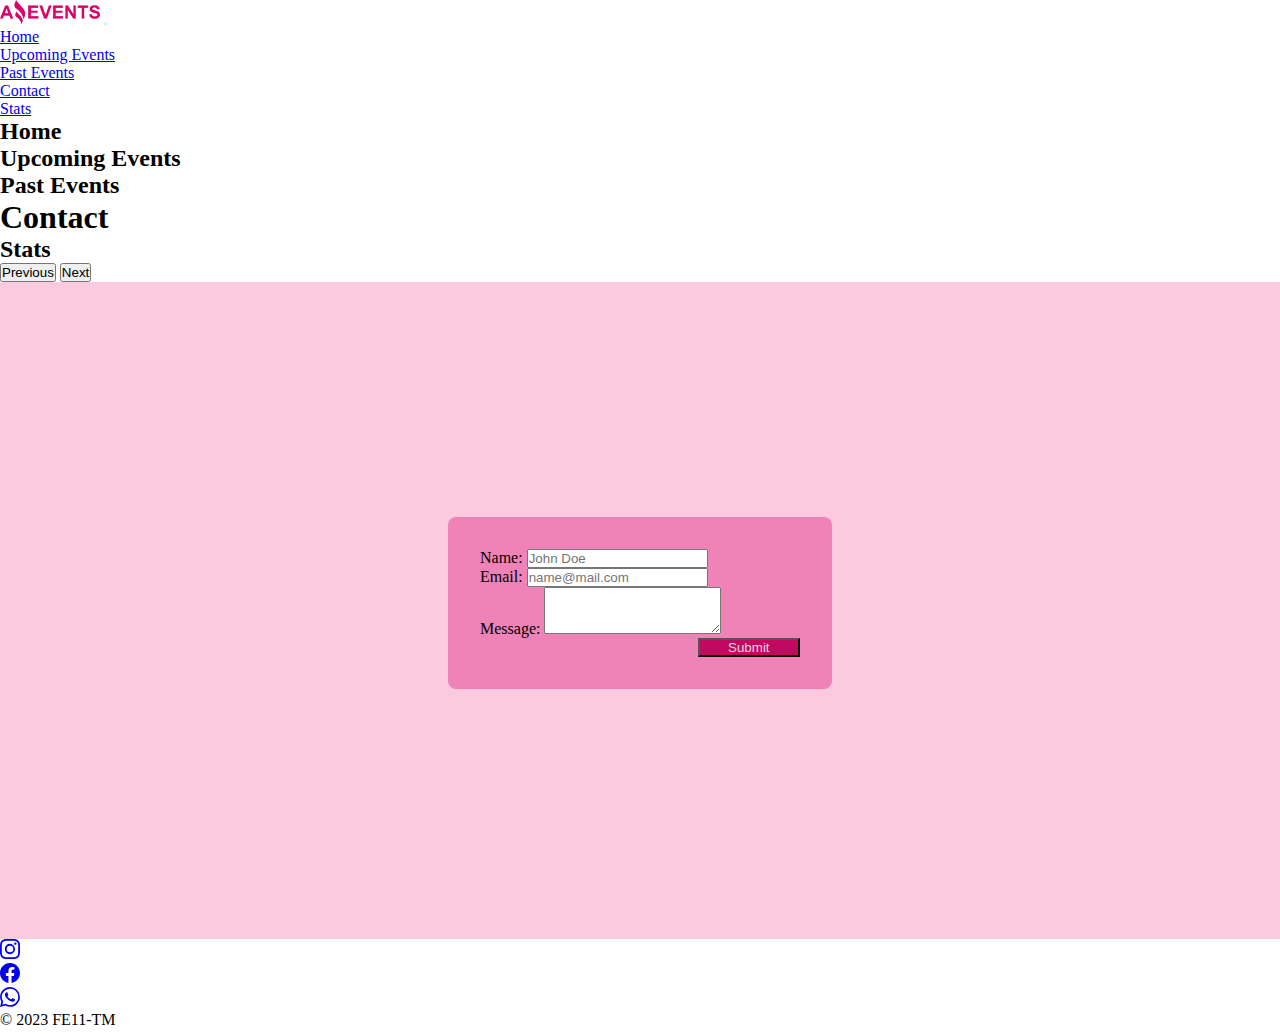
==== pages/contact.html @ d075b6ef "se trabaja con responsive de search form" ====
<!DOCTYPE html>
<html lang="en">

    <head>
        <meta charset="UTF-8">
        <meta http-equiv="X-UA-Compatible" content="IE=edge">
        <meta name="viewport" content="width=device-width, initial-scale=1.0">
        <link rel="shortcut icon" href="../assets/img/Logo-AE.ico" type="image/x-icon">
        <link href="https://cdn.jsdelivr.net/npm/bootstrap@5.3.0-alpha1/dist/css/bootstrap.min.css" rel="stylesheet"
            integrity="sha384-GLhlTQ8iRABdZLl6O3oVMWSktQOp6b7In1Zl3/Jr59b6EGGoI1aFkw7cmDA6j6gD" crossorigin="anonymous">
        <link rel="stylesheet" href="../assets/styles/style.css">
        <title>Amazing Events | Contact</title>
    </head>

    <body>
        <header>
            <nav class="navbar navbar-dark navbar-expand-lg bg-dark bg-gradient text-light ">
                <div class="container-fluid col-xl-9">
                    <a class="navbar-brand d-block" href="../index.html"><img src="../assets/img/Logo Amazing Events.png" alt="logo"
                            width="100"></a>
                    <button class="navbar-toggler " type="button" data-bs-toggle="collapse"
                        data-bs-target="#navbarNavDropdown" aria-controls="navbarNavDropdown" aria-expanded="false"
                        aria-label="Toggle navigation">
                        <span class="navbar-toggler-icon"></span>
                    </button>
                    <div class="collapse navbar-collapse text-light justify-content-end" id="navbarNavDropdown">
                        <ul class="navbar-nav">
                            <li class="nav-item">
                                <a class="nav-link  text-center" href="../index.html">Home</a>
                            </li>
                            <li class="nav-item text-center">
                                <a class="nav-link" href="./upcoming.html">Upcoming Events</a>
                            </li>
                            <li class="nav-item text-center">
                                <a class="nav-link" href="./past.html">Past Events</a>
                            </li>
                            <li class="nav-item text-center">
                                <a class="nav-link active" aria-current="page" href="#">Contact</a>
                            </li>
                            <li class="nav-item text-center">
                                <a class="nav-link" href="./stats.html">Stats</a>
                            </li>
                        </ul>
                    </div>
                </div>
            </nav>
            <div id="carousel" class="carousel slide">
                <div class="carousel-inner">
                    <div class="carousel-item bg-gradient bg-secondary">
                        <h2 class="m-1 p-1 fs-1 text-light text-center">Home</h2>
                        <!-- <img src="../assets/img/start.jpg" class="d-block w-100" alt="home"> -->
                    </div>
                    <div class="carousel-item bg-gradient bg-secondary">
                        <h2 class="m-1 p-1 fs-1 text-light text-center">Upcoming Events</h2>
                            <!-- <img src="../assets/img/ticket.jpg" class="d-block w-100" alt="upcoming_events"> -->
                    </div>
                    <div class="carousel-item bg-gradient bg-secondary">
                        <h2 class="m-1 p-1 fs-1 text-light text-center">Past Events</h2>
                        <!-- <img src="../assets/img/event.jpg" class="d-block w-100" alt="past_events"> -->
                    </div>
                    <div class="carousel-item active bg-gradient bg-secondary">
                        <h1 class="m-1 p-1 text-light text-center">Contact</h1>
                        <!-- <img src="../assets/img/mail12.jpg" class="d-block w-100" alt="contact"> -->
                    </div>
                    <div class="carousel-item bg-gradient bg-secondary">
                        <h2 class="m-1 p-1 fs-1 text-light text-center">Stats</h2>
                        <!-- <img src="../assets/img/stock.jpg" class="d-block w-100" alt="stats"> -->
                    </div>
                </div>
                <button class="carousel-control-prev" type="button" data-bs-target="#carousel" data-bs-slide="prev">
                    <span class="carousel-control-prev-icon" aria-hidden="true"></span>
                    <span class="visually-hidden">Previous</span>
                </button>
                <button class="carousel-control-next" type="button" data-bs-target="#carousel" data-bs-slide="next">
                    <span class="carousel-control-next-icon" aria-hidden="true"></span>
                    <span class="visually-hidden">Next</span>
                </button>
            </div>
        </header>
        <main class="form">
            <form action="" method="" class="contact gap-2">
                <div class="mb-3">
                    <label for="FormControlInput1" class="form-label">Name:</label>
                    <input type="text" class="form-control" id="FormControlInput1" placeholder="John Doe">
                </div>
                <div class="mb-3">
                    <label for="FormControlInput2" class="form-label">Email:</label>
                    <input type="email" class="form-control" id="FormControlInput2" placeholder="name@mail.com">
                </div>
                <div class="mb-3">
                    <label for="FormControlTextarea1" class="form-label">Message:</label>
                    <textarea class="form-control" id="FormControlTextarea1" rows="3"></textarea>
                </div>
                <button type="submit" class="btn btn-submit">Submit</button>
            </form>
        </main>

        <footer class="d-flex flex-wrap justify-content-between bg-secondary bg-opacity-50 bg-gradient align-items-center py-4 px-2 border-top">
            <ul class="nav col-md-4 justify-content-end list-unstyled d-flex">
                <li class="ms-3"><a class="text-dark mx-1" href="#"><svg xmlns="http://www.w3.org/2000/svg" width="20"
                            height="20" fill="currentColor" class="bi bi-instagram" viewBox="0 0 16 16">
                            <path
                                d="M8 0C5.829 0 5.556.01 4.703.048 3.85.088 3.269.222 2.76.42a3.917 3.917 0 0 0-1.417.923A3.927 3.927 0 0 0 .42 2.76C.222 3.268.087 3.85.048 4.7.01 5.555 0 5.827 0 8.001c0 2.172.01 2.444.048 3.297.04.852.174 1.433.372 1.942.205.526.478.972.923 1.417.444.445.89.719 1.416.923.51.198 1.09.333 1.942.372C5.555 15.99 5.827 16 8 16s2.444-.01 3.298-.048c.851-.04 1.434-.174 1.943-.372a3.916 3.916 0 0 0 1.416-.923c.445-.445.718-.891.923-1.417.197-.509.332-1.09.372-1.942C15.99 10.445 16 10.173 16 8s-.01-2.445-.048-3.299c-.04-.851-.175-1.433-.372-1.941a3.926 3.926 0 0 0-.923-1.417A3.911 3.911 0 0 0 13.24.42c-.51-.198-1.092-.333-1.943-.372C10.443.01 10.172 0 7.998 0h.003zm-.717 1.442h.718c2.136 0 2.389.007 3.232.046.78.035 1.204.166 1.486.275.373.145.64.319.92.599.28.28.453.546.598.92.11.281.24.705.275 1.485.039.843.047 1.096.047 3.231s-.008 2.389-.047 3.232c-.035.78-.166 1.203-.275 1.485a2.47 2.47 0 0 1-.599.919c-.28.28-.546.453-.92.598-.28.11-.704.24-1.485.276-.843.038-1.096.047-3.232.047s-2.39-.009-3.233-.047c-.78-.036-1.203-.166-1.485-.276a2.478 2.478 0 0 1-.92-.598 2.48 2.48 0 0 1-.6-.92c-.109-.281-.24-.705-.275-1.485-.038-.843-.046-1.096-.046-3.233 0-2.136.008-2.388.046-3.231.036-.78.166-1.204.276-1.486.145-.373.319-.64.599-.92.28-.28.546-.453.92-.598.282-.11.705-.24 1.485-.276.738-.034 1.024-.044 2.515-.045v.002zm4.988 1.328a.96.96 0 1 0 0 1.92.96.96 0 0 0 0-1.92zm-4.27 1.122a4.109 4.109 0 1 0 0 8.217 4.109 4.109 0 0 0 0-8.217zm0 1.441a2.667 2.667 0 1 1 0 5.334 2.667 2.667 0 0 1 0-5.334z" />
                        </svg></a></li>
                <li class="ms-3"><a class="text-dark mx-1" href="#"><svg xmlns="http://www.w3.org/2000/svg" width="20"
                            height="20" fill="currentColor" class="bi bi-facebook" viewBox="0 0 16 16">
                            <path
                                d="M16 8.049c0-4.446-3.582-8.05-8-8.05C3.58 0-.002 3.603-.002 8.05c0 4.017 2.926 7.347 6.75 7.951v-5.625h-2.03V8.05H6.75V6.275c0-2.017 1.195-3.131 3.022-3.131.876 0 1.791.157 1.791.157v1.98h-1.009c-.993 0-1.303.621-1.303 1.258v1.51h2.218l-.354 2.326H9.25V16c3.824-.604 6.75-3.934 6.75-7.951z" />
                        </svg></a></li>
                <li class="ms-3"><a class="text-dark mx-1" href="#"><svg xmlns="http://www.w3.org/2000/svg" width="20"
                            height="20" fill="currentColor" class="bi bi-whatsapp" viewBox="0 0 16 16">
                            <path
                                d="M13.601 2.326A7.854 7.854 0 0 0 7.994 0C3.627 0 .068 3.558.064 7.926c0 1.399.366 2.76 1.057 3.965L0 16l4.204-1.102a7.933 7.933 0 0 0 3.79.965h.004c4.368 0 7.926-3.558 7.93-7.93A7.898 7.898 0 0 0 13.6 2.326zM7.994 14.521a6.573 6.573 0 0 1-3.356-.92l-.24-.144-2.494.654.666-2.433-.156-.251a6.56 6.56 0 0 1-1.007-3.505c0-3.626 2.957-6.584 6.591-6.584a6.56 6.56 0 0 1 4.66 1.931 6.557 6.557 0 0 1 1.928 4.66c-.004 3.639-2.961 6.592-6.592 6.592zm3.615-4.934c-.197-.099-1.17-.578-1.353-.646-.182-.065-.315-.099-.445.099-.133.197-.513.646-.627.775-.114.133-.232.148-.43.05-.197-.1-.836-.308-1.592-.985-.59-.525-.985-1.175-1.103-1.372-.114-.198-.011-.304.088-.403.087-.088.197-.232.296-.346.1-.114.133-.198.198-.33.065-.134.034-.248-.015-.347-.05-.099-.445-1.076-.612-1.47-.16-.389-.323-.335-.445-.34-.114-.007-.247-.007-.38-.007a.729.729 0 0 0-.529.247c-.182.198-.691.677-.691 1.654 0 .977.71 1.916.81 2.049.098.133 1.394 2.132 3.383 2.992.47.205.84.326 1.129.418.475.152.904.129 1.246.08.38-.058 1.171-.48 1.338-.943.164-.464.164-.86.114-.943-.049-.084-.182-.133-.38-.232z" />
                        </svg></a></li>
            </ul>
            <div class="col-md-4 d-flex align-items-center">
                <span class="mb-0 mb-md-0 text-dark">© 2023 FE11-TM</span>
            </div>
        </footer>


        <script src="https://cdn.jsdelivr.net/npm/bootstrap@5.3.0-alpha1/dist/js/bootstrap.bundle.min.js"
            integrity="sha384-w76AqPfDkMBDXo30jS1Sgez6pr3x5MlQ1ZAGC+nuZB+EYdgRZgiwxhTBTkF7CXvN"
            crossorigin="anonymous"></script>
    </body>

</html>
---- assets/styles/style.css ----
* {
    margin: 0;
    padding: 0;
    box-sizing: border-box;
}

label.search{
    display: flex;
    gap: 0.5rem;
    margin-top: 0.5rem;
    justify-content: center;
}


main{
    background-color: rgb(252, 202, 223);
    padding-bottom: 1rem;
}

.card{
    height: 360px;
    width: 280px;
    box-shadow: 4px 4px #9e9e9e;
}

.card-img{
    width: 280px;
	height: 150px;
	object-fit: cover;
    align-self: center;
}


.card-footer{
    justify-content: space-between;
    align-items: baseline;
}

.btn-book{
    box-shadow: -4px -4px #9e9e9e;
    background-color: rgb(194,9,97);
    color: #e2dcdc;
}

.btn-book:hover{
    background-color: rgb(239, 131, 184);
    color: white;
}

.form{
    display: flex;
    justify-content: center;
    align-items: center;
    min-height: 73vh;
}

.contact {
    width: 30vw;
    display: flex;
    flex-direction: column;
    padding: 2rem;
    border-radius: 0.5rem;
    background-color: rgb(239, 131, 184);
}

.btn-submit{
    background-color: rgb(194,9,97);
    color: #e2dcdc;
    width: 8vw;
    align-self: flex-end;
}

.btn-submit:hover{
    background-color: #e2dcdc;
}

a .bi:hover{
    color: #e2dcdc;
}

.stats{
    display: flex;
    justify-content: center;
    align-items: center;
    flex-direction: column;
    min-height: 70vh;
    padding-top: 2rem;
    gap: 1rem;
}

.table {
    width: 60vw;
    padding: 2rem;
    background-color: #e2dcdc;
    table-layout: auto;
}

.details{
    display: flex;
    justify-content: center;
    align-items: center;
    min-height: 73vh;
    padding-top: 2rem;
}

.datatable {
    width: 30vw;
    padding: 2rem;
    background-color: #e2dcdc;
    table-layout: auto;
    margin: 2rem;
}

th.title{
    background-color:rgb(239, 131, 184) ;
}

footer{
    height: 10.5vh;
}
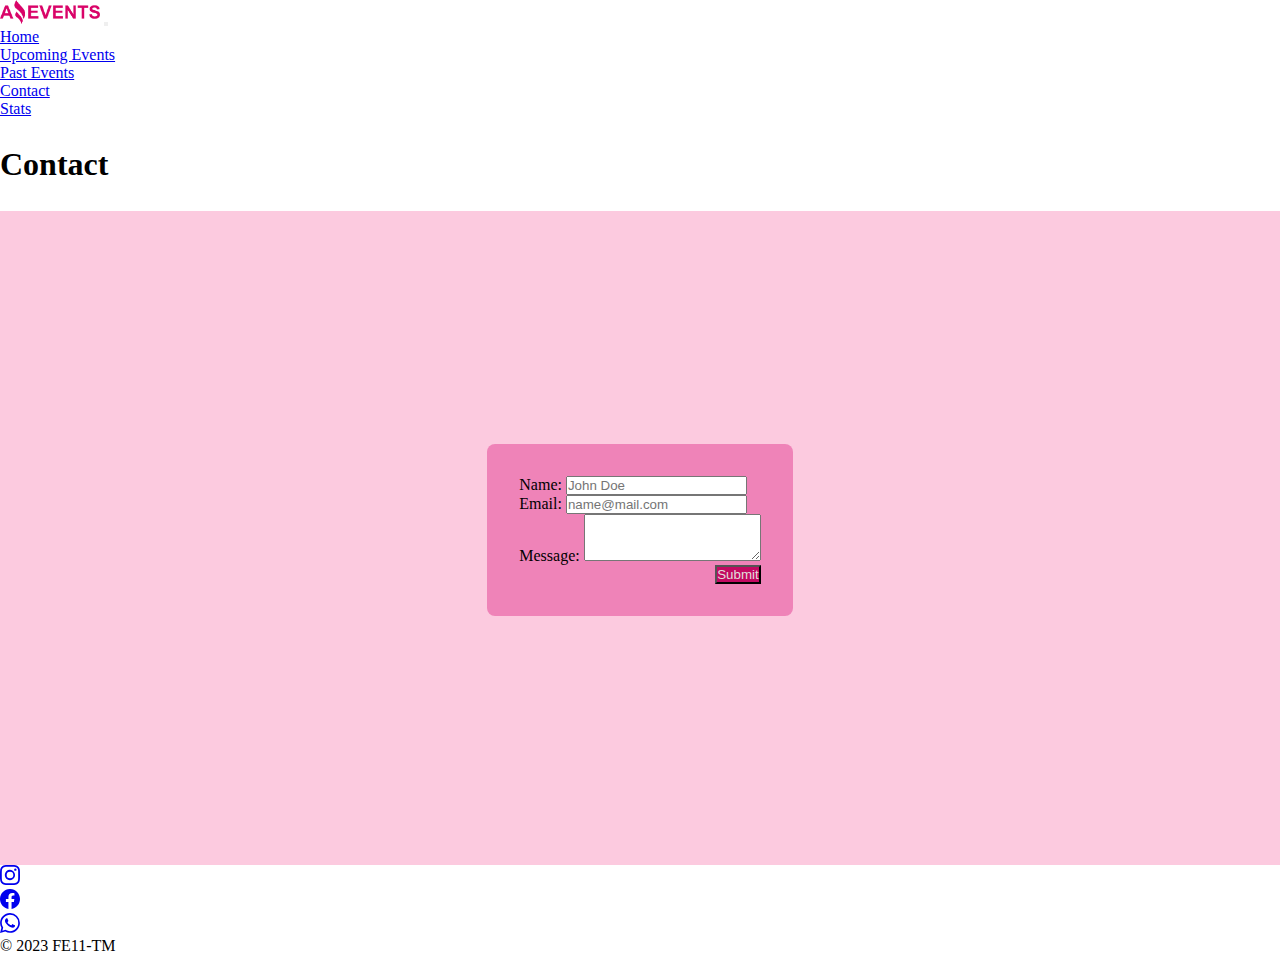
==== commit 25ca4d96: "se actualiza slider en pages" ====
--- a/pages/contact.html
+++ b/pages/contact.html
@@ -1,6 +1,5 @@
 <!DOCTYPE html>
 <html lang="en">
-
     <head>
         <meta charset="UTF-8">
         <meta http-equiv="X-UA-Compatible" content="IE=edge">
@@ -11,9 +10,9 @@
         <link rel="stylesheet" href="../assets/styles/style.css">
         <title>Amazing Events | Contact</title>
     </head>
-
     <body>
         <header>
+            <!-- barra de navegacion -->
             <nav class="navbar navbar-dark navbar-expand-lg bg-dark bg-gradient text-light ">
                 <div class="container-fluid col-xl-9">
                     <a class="navbar-brand d-block" href="../index.html"><img src="../assets/img/Logo Amazing Events.png" alt="logo"
@@ -44,58 +43,41 @@
                     </div>
                 </div>
             </nav>
-            <div id="carousel" class="carousel slide">
-                <div class="carousel-inner">
-                    <div class="carousel-item bg-gradient bg-secondary">
-                        <h2 class="m-1 p-1 fs-1 text-light text-center">Home</h2>
-                        <!-- <img src="../assets/img/start.jpg" class="d-block w-100" alt="home"> -->
-                    </div>
-                    <div class="carousel-item bg-gradient bg-secondary">
-                        <h2 class="m-1 p-1 fs-1 text-light text-center">Upcoming Events</h2>
-                            <!-- <img src="../assets/img/ticket.jpg" class="d-block w-100" alt="upcoming_events"> -->
-                    </div>
-                    <div class="carousel-item bg-gradient bg-secondary">
-                        <h2 class="m-1 p-1 fs-1 text-light text-center">Past Events</h2>
-                        <!-- <img src="../assets/img/event.jpg" class="d-block w-100" alt="past_events"> -->
-                    </div>
-                    <div class="carousel-item active bg-gradient bg-secondary">
-                        <h1 class="m-1 p-1 text-light text-center">Contact</h1>
-                        <!-- <img src="../assets/img/mail12.jpg" class="d-block w-100" alt="contact"> -->
-                    </div>
-                    <div class="carousel-item bg-gradient bg-secondary">
-                        <h2 class="m-1 p-1 fs-1 text-light text-center">Stats</h2>
-                        <!-- <img src="../assets/img/stock.jpg" class="d-block w-100" alt="stats"> -->
-                    </div>
+            <!-- slider -->
+            <div class="container-fluid bg-gradient bg-secondary d-flex justify-content-around">
+                <a href="./past.html" class="navigation navbar-brand text-end"><svg xmlns="http://www.w3.org/2000/svg" width="24" height="24" fill="currentColor" class="bi bi-chevron-left" viewBox="0 0 16 16">
+                    <path fill-rule="evenodd" d="M11.354 1.646a.5.5 0 0 1 0 .708L5.707 8l5.647 5.646a.5.5 0 0 1-.708.708l-6-6a.5.5 0 0 1 0-.708l6-6a.5.5 0 0 1 .708 0z"/>
+                </svg></a>
+                <div class="navbar-nav slider text-light slider">
+                    <h1 class="m-1 p-1 text-light text-center">Contact</h1>
                 </div>
-                <button class="carousel-control-prev" type="button" data-bs-target="#carousel" data-bs-slide="prev">
-                    <span class="carousel-control-prev-icon" aria-hidden="true"></span>
-                    <span class="visually-hidden">Previous</span>
-                </button>
-                <button class="carousel-control-next" type="button" data-bs-target="#carousel" data-bs-slide="next">
-                    <span class="carousel-control-next-icon" aria-hidden="true"></span>
-                    <span class="visually-hidden">Next</span>
-                </button>
+                <a href="./stats.html" class="navigation navbar-brand"><svg xmlns="http://www.w3.org/2000/svg" width="24" height="24" fill="currentColor" class="bi bi-chevron-right" viewBox="0 0 16 16">
+                    <path fill-rule="evenodd" d="M4.646 1.646a.5.5 0 0 1 .708 0l6 6a.5.5 0 0 1 0 .708l-6 6a.5.5 0 0 1-.708-.708L10.293 8 4.646 2.354a.5.5 0 0 1 0-.708z"/>
+                </svg></a>
             </div>
         </header>
         <main class="form">
-            <form action="" method="" class="contact gap-2">
-                <div class="mb-3">
-                    <label for="FormControlInput1" class="form-label">Name:</label>
-                    <input type="text" class="form-control" id="FormControlInput1" placeholder="John Doe">
-                </div>
-                <div class="mb-3">
-                    <label for="FormControlInput2" class="form-label">Email:</label>
-                    <input type="email" class="form-control" id="FormControlInput2" placeholder="name@mail.com">
-                </div>
-                <div class="mb-3">
-                    <label for="FormControlTextarea1" class="form-label">Message:</label>
-                    <textarea class="form-control" id="FormControlTextarea1" rows="3"></textarea>
-                </div>
-                <button type="submit" class="btn btn-submit">Submit</button>
-            </form>
+            <!-- main Contact -->
+            <div class="container col-sm-7 col-md-6 col-lg-5 col-xl-4">
+                <form action="" method="" class="contact gap-2">
+                    <div class="mb-3">
+                        <label for="FormControlInput1" class="form-label">Name:</label>
+                        <input type="text" class="form-control" id="FormControlInput1" placeholder="John Doe">
+                    </div>
+                    <div class="mb-3">
+                        <label for="FormControlInput2" class="form-label">Email:</label>
+                        <input type="email" class="form-control" id="FormControlInput2" placeholder="name@mail.com">
+                    </div>
+                    <div class="mb-3">
+                        <label for="FormControlTextarea1" class="form-label">Message:</label>
+                        <textarea class="form-control" id="FormControlTextarea1" rows="3"></textarea>
+                    </div>
+                    <button type="submit" class="btn btn-submit">Submit</button>
+                </form>
+            </div>            
         </main>
-
         <footer class="d-flex flex-wrap justify-content-between bg-secondary bg-opacity-50 bg-gradient align-items-center py-4 px-2 border-top">
+            <!-- nav de redes -->
             <ul class="nav col-md-4 justify-content-end list-unstyled d-flex">
                 <li class="ms-3"><a class="text-dark mx-1" href="#"><svg xmlns="http://www.w3.org/2000/svg" width="20"
                             height="20" fill="currentColor" class="bi bi-instagram" viewBox="0 0 16 16">
@@ -117,11 +99,8 @@
                 <span class="mb-0 mb-md-0 text-dark">© 2023 FE11-TM</span>
             </div>
         </footer>
-
-
         <script src="https://cdn.jsdelivr.net/npm/bootstrap@5.3.0-alpha1/dist/js/bootstrap.bundle.min.js"
             integrity="sha384-w76AqPfDkMBDXo30jS1Sgez6pr3x5MlQ1ZAGC+nuZB+EYdgRZgiwxhTBTkF7CXvN"
             crossorigin="anonymous"></script>
     </body>
-
 </html>--- a/assets/styles/style.css
+++ b/assets/styles/style.css
@@ -2,6 +2,17 @@
     margin: 0;
     padding: 0;
     box-sizing: border-box;
+}
+
+.navigation {
+    color: white;
+    text-decoration: none;
+    align-self: center;
+    width: 10vw;
+}
+
+.slider{
+    width: 50vw;
 }
 
 label.search{
@@ -17,9 +28,12 @@
     padding-bottom: 1rem;
 }
 
+.home{
+    max-width: 80vw;
+}
+
 .card{
     height: 360px;
-    width: 280px;
     box-shadow: 4px 4px #9e9e9e;
 }
 
@@ -29,7 +43,6 @@
 	object-fit: cover;
     align-self: center;
 }
-
 
 .card-footer{
     justify-content: space-between;
@@ -51,11 +64,10 @@
     display: flex;
     justify-content: center;
     align-items: center;
-    min-height: 73vh;
+    min-height: 72.6vh;
 }
 
 .contact {
-    width: 30vw;
     display: flex;
     flex-direction: column;
     padding: 2rem;
@@ -66,13 +78,14 @@
 .btn-submit{
     background-color: rgb(194,9,97);
     color: #e2dcdc;
-    width: 8vw;
     align-self: flex-end;
 }
 
 .btn-submit:hover{
     background-color: #e2dcdc;
 }
+
+
 
 a .bi:hover{
     color: #e2dcdc;
@@ -83,8 +96,7 @@
     justify-content: center;
     align-items: center;
     flex-direction: column;
-    min-height: 70vh;
-    padding-top: 2rem;
+    padding-top: 1.9rem;
     gap: 1rem;
 }
 
@@ -99,16 +111,31 @@
     display: flex;
     justify-content: center;
     align-items: center;
-    min-height: 73vh;
+    max-height: 72.5vh;
     padding-top: 2rem;
 }
 
+.data{
+    background-color: rgb(239, 131, 184);
+    display: flex;
+    margin: 2rem;
+    border-radius: 0.5rem;
+    padding: 1rem;
+    align-items: center;
+    justify-content: center;
+    max-width: 70vw;
+}
+
 .datatable {
-    width: 30vw;
     padding: 2rem;
     background-color: #e2dcdc;
     table-layout: auto;
-    margin: 2rem;
+    width: 100%;
+}
+
+.img-data{
+    width: 100%;
+    object-fit: cover;
 }
 
 th.title{
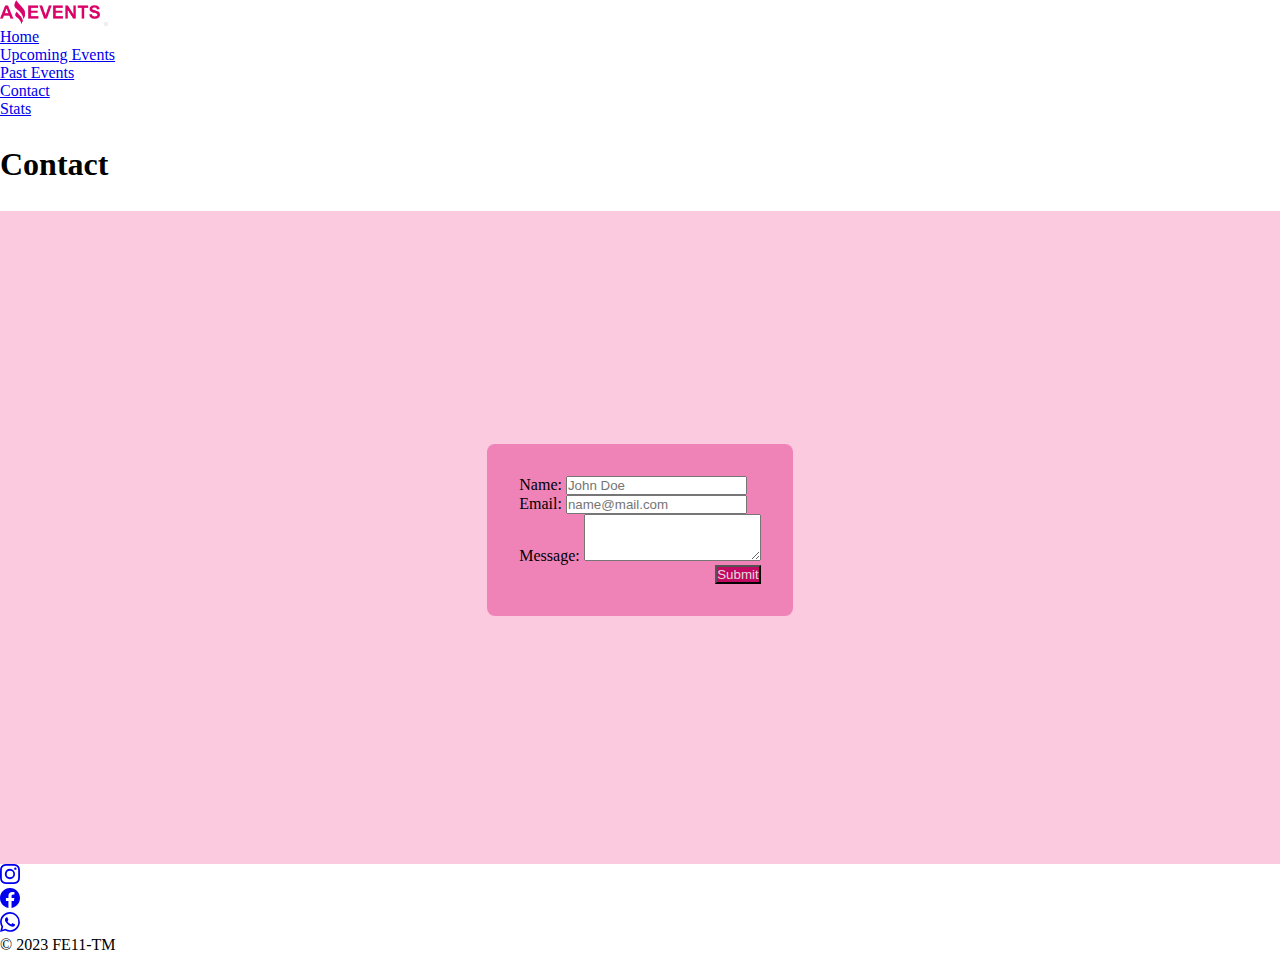
==== commit b750b9c4: "se modifica icono de busqueda en pages" ====
--- a/pages/contact.html
+++ b/pages/contact.html
@@ -15,7 +15,7 @@
             <!-- barra de navegacion -->
             <nav class="navbar navbar-dark navbar-expand-lg bg-dark bg-gradient text-light ">
                 <div class="container-fluid col-xl-9">
-                    <a class="navbar-brand d-block" href="../index.html"><img src="../assets/img/Logo Amazing Events.png" alt="logo"
+                    <a class="navbar-brand d-block" href="../index.html"><img src="../assets/img/Logo_Amazing_Events.png" alt="logo"
                             width="100"></a>
                     <button class="navbar-toggler " type="button" data-bs-toggle="collapse"
                         data-bs-target="#navbarNavDropdown" aria-controls="navbarNavDropdown" aria-expanded="false"
@@ -59,7 +59,7 @@
         <main class="form">
             <!-- main Contact -->
             <div class="container col-sm-7 col-md-6 col-lg-5 col-xl-4">
-                <form action="" method="" class="contact gap-2">
+                <form action="/" method="GET" class="contact gap-2">
                     <div class="mb-3">
                         <label for="FormControlInput1" class="form-label">Name:</label>
                         <input type="text" class="form-control" id="FormControlInput1" placeholder="John Doe">
--- a/assets/styles/style.css
+++ b/assets/styles/style.css
@@ -64,13 +64,14 @@
     display: flex;
     justify-content: center;
     align-items: center;
-    min-height: 72.6vh;
+    min-height: 72.5vh;
 }
 
 .contact {
     display: flex;
     flex-direction: column;
     padding: 2rem;
+    margin: 1.5rem;
     border-radius: 0.5rem;
     background-color: rgb(239, 131, 184);
 }
@@ -85,8 +86,6 @@
     background-color: #e2dcdc;
 }
 
-
-
 a .bi:hover{
     color: #e2dcdc;
 }
@@ -97,6 +96,7 @@
     align-items: center;
     flex-direction: column;
     padding-top: 1.9rem;
+    min-height: 70vh;
     gap: 1rem;
 }
 
@@ -111,8 +111,8 @@
     display: flex;
     justify-content: center;
     align-items: center;
-    max-height: 72.5vh;
-    padding-top: 2rem;
+    min-height: 72.5vh;
+    padding-top: 1rem;
 }
 
 .data{
@@ -144,4 +144,4 @@
 
 footer{
     height: 10.5vh;
-}+}
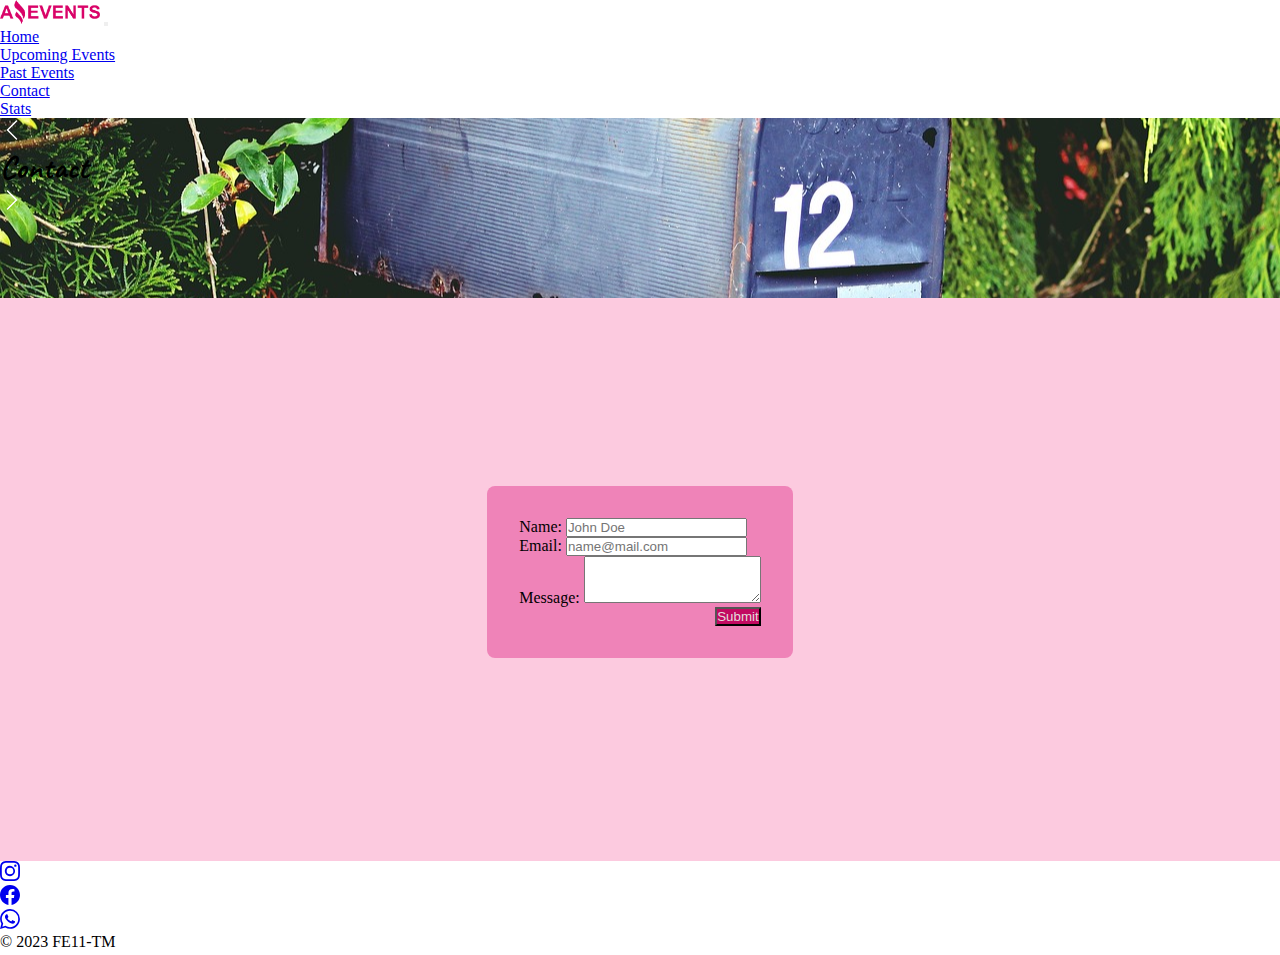
==== commit b09b7576: "se mejoran stilos y comentarios en funciones" ====
--- a/pages/contact.html
+++ b/pages/contact.html
@@ -44,11 +44,11 @@
                 </div>
             </nav>
             <!-- slider -->
-            <div class="container-fluid bg-gradient bg-secondary d-flex justify-content-around">
+            <div class="container-fluid d-flex justify-content-around" id="contact">
                 <a href="./past.html" class="navigation navbar-brand text-end"><svg xmlns="http://www.w3.org/2000/svg" width="24" height="24" fill="currentColor" class="bi bi-chevron-left" viewBox="0 0 16 16">
                     <path fill-rule="evenodd" d="M11.354 1.646a.5.5 0 0 1 0 .708L5.707 8l5.647 5.646a.5.5 0 0 1-.708.708l-6-6a.5.5 0 0 1 0-.708l6-6a.5.5 0 0 1 .708 0z"/>
                 </svg></a>
-                <div class="navbar-nav slider text-light slider">
+                <div class="navbar-nav slider text-light slider align-self-center">
                     <h1 class="m-1 p-1 text-light text-center">Contact</h1>
                 </div>
                 <a href="./stats.html" class="navigation navbar-brand"><svg xmlns="http://www.w3.org/2000/svg" width="24" height="24" fill="currentColor" class="bi bi-chevron-right" viewBox="0 0 16 16">
@@ -79,17 +79,17 @@
         <footer class="d-flex flex-wrap justify-content-between bg-secondary bg-opacity-50 bg-gradient align-items-center py-4 px-2 border-top">
             <!-- nav de redes -->
             <ul class="nav col-md-4 justify-content-end list-unstyled d-flex">
-                <li class="ms-3"><a class="text-dark mx-1" href="#"><svg xmlns="http://www.w3.org/2000/svg" width="20"
+                <li class="ms-3"><a class="text-dark mx-1" href="https://www.instagram.com/estudio_capobianco/"><svg xmlns="http://www.w3.org/2000/svg" width="20"
                             height="20" fill="currentColor" class="bi bi-instagram" viewBox="0 0 16 16">
                             <path
                                 d="M8 0C5.829 0 5.556.01 4.703.048 3.85.088 3.269.222 2.76.42a3.917 3.917 0 0 0-1.417.923A3.927 3.927 0 0 0 .42 2.76C.222 3.268.087 3.85.048 4.7.01 5.555 0 5.827 0 8.001c0 2.172.01 2.444.048 3.297.04.852.174 1.433.372 1.942.205.526.478.972.923 1.417.444.445.89.719 1.416.923.51.198 1.09.333 1.942.372C5.555 15.99 5.827 16 8 16s2.444-.01 3.298-.048c.851-.04 1.434-.174 1.943-.372a3.916 3.916 0 0 0 1.416-.923c.445-.445.718-.891.923-1.417.197-.509.332-1.09.372-1.942C15.99 10.445 16 10.173 16 8s-.01-2.445-.048-3.299c-.04-.851-.175-1.433-.372-1.941a3.926 3.926 0 0 0-.923-1.417A3.911 3.911 0 0 0 13.24.42c-.51-.198-1.092-.333-1.943-.372C10.443.01 10.172 0 7.998 0h.003zm-.717 1.442h.718c2.136 0 2.389.007 3.232.046.78.035 1.204.166 1.486.275.373.145.64.319.92.599.28.28.453.546.598.92.11.281.24.705.275 1.485.039.843.047 1.096.047 3.231s-.008 2.389-.047 3.232c-.035.78-.166 1.203-.275 1.485a2.47 2.47 0 0 1-.599.919c-.28.28-.546.453-.92.598-.28.11-.704.24-1.485.276-.843.038-1.096.047-3.232.047s-2.39-.009-3.233-.047c-.78-.036-1.203-.166-1.485-.276a2.478 2.478 0 0 1-.92-.598 2.48 2.48 0 0 1-.6-.92c-.109-.281-.24-.705-.275-1.485-.038-.843-.046-1.096-.046-3.233 0-2.136.008-2.388.046-3.231.036-.78.166-1.204.276-1.486.145-.373.319-.64.599-.92.28-.28.546-.453.92-.598.282-.11.705-.24 1.485-.276.738-.034 1.024-.044 2.515-.045v.002zm4.988 1.328a.96.96 0 1 0 0 1.92.96.96 0 0 0 0-1.92zm-4.27 1.122a4.109 4.109 0 1 0 0 8.217 4.109 4.109 0 0 0 0-8.217zm0 1.441a2.667 2.667 0 1 1 0 5.334 2.667 2.667 0 0 1 0-5.334z" />
                         </svg></a></li>
-                <li class="ms-3"><a class="text-dark mx-1" href="#"><svg xmlns="http://www.w3.org/2000/svg" width="20"
+                <li class="ms-3"><a class="text-dark mx-1" href="https://www.facebook.com/EstudioCapobianco/"><svg xmlns="http://www.w3.org/2000/svg" width="20"
                             height="20" fill="currentColor" class="bi bi-facebook" viewBox="0 0 16 16">
                             <path
                                 d="M16 8.049c0-4.446-3.582-8.05-8-8.05C3.58 0-.002 3.603-.002 8.05c0 4.017 2.926 7.347 6.75 7.951v-5.625h-2.03V8.05H6.75V6.275c0-2.017 1.195-3.131 3.022-3.131.876 0 1.791.157 1.791.157v1.98h-1.009c-.993 0-1.303.621-1.303 1.258v1.51h2.218l-.354 2.326H9.25V16c3.824-.604 6.75-3.934 6.75-7.951z" />
                         </svg></a></li>
-                <li class="ms-3"><a class="text-dark mx-1" href="#"><svg xmlns="http://www.w3.org/2000/svg" width="20"
+                <li class="ms-3"><a class="text-dark mx-1" href="https://wa.me/541130954760?text=Hi!%20I%27m%20interested%20in"><svg xmlns="http://www.w3.org/2000/svg" width="20"
                             height="20" fill="currentColor" class="bi bi-whatsapp" viewBox="0 0 16 16">
                             <path
                                 d="M13.601 2.326A7.854 7.854 0 0 0 7.994 0C3.627 0 .068 3.558.064 7.926c0 1.399.366 2.76 1.057 3.965L0 16l4.204-1.102a7.933 7.933 0 0 0 3.79.965h.004c4.368 0 7.926-3.558 7.93-7.93A7.898 7.898 0 0 0 13.6 2.326zM7.994 14.521a6.573 6.573 0 0 1-3.356-.92l-.24-.144-2.494.654.666-2.433-.156-.251a6.56 6.56 0 0 1-1.007-3.505c0-3.626 2.957-6.584 6.591-6.584a6.56 6.56 0 0 1 4.66 1.931 6.557 6.557 0 0 1 1.928 4.66c-.004 3.639-2.961 6.592-6.592 6.592zm3.615-4.934c-.197-.099-1.17-.578-1.353-.646-.182-.065-.315-.099-.445.099-.133.197-.513.646-.627.775-.114.133-.232.148-.43.05-.197-.1-.836-.308-1.592-.985-.59-.525-.985-1.175-1.103-1.372-.114-.198-.011-.304.088-.403.087-.088.197-.232.296-.346.1-.114.133-.198.198-.33.065-.134.034-.248-.015-.347-.05-.099-.445-1.076-.612-1.47-.16-.389-.323-.335-.445-.34-.114-.007-.247-.007-.38-.007a.729.729 0 0 0-.529.247c-.182.198-.691.677-.691 1.654 0 .977.71 1.916.81 2.049.098.133 1.394 2.132 3.383 2.992.47.205.84.326 1.129.418.475.152.904.129 1.246.08.38-.058 1.171-.48 1.338-.943.164-.464.164-.86.114-.943-.049-.084-.182-.133-.38-.232z" />
@@ -102,5 +102,6 @@
         <script src="https://cdn.jsdelivr.net/npm/bootstrap@5.3.0-alpha1/dist/js/bootstrap.bundle.min.js"
             integrity="sha384-w76AqPfDkMBDXo30jS1Sgez6pr3x5MlQ1ZAGC+nuZB+EYdgRZgiwxhTBTkF7CXvN"
             crossorigin="anonymous"></script>
+        <script type="module" src="../scripts/contact.js"></script>
     </body>
 </html>--- a/assets/styles/style.css
+++ b/assets/styles/style.css
@@ -1,3 +1,5 @@
+@import url('https://fonts.googleapis.com/css2?family=Caveat:wght@500&family=Indie+Flower&family=Kaushan+Script&family=Michroma&family=Orbitron:wght@500&display=swap');
+
 * {
     margin: 0;
     padding: 0;
@@ -15,13 +17,22 @@
     width: 50vw;
 }
 
-label.search{
-    display: flex;
+.search{
+    display: flex;
+    font-size: small;
     gap: 0.5rem;
-    margin-top: 0.5rem;
-    justify-content: center;
-}
-
+    align-items: center;
+}
+
+.form-search{
+    display: flex;
+    text-align: center;
+    justify-content: center;
+}
+
+.input-search{
+    width: 15%;
+}
 
 main{
     background-color: rgb(252, 202, 223);
@@ -33,7 +44,6 @@
 }
 
 .card{
-    height: 360px;
     box-shadow: 4px 4px #9e9e9e;
 }
 
@@ -42,6 +52,7 @@
 	height: 150px;
 	object-fit: cover;
     align-self: center;
+    border-radius: 0.5rem;
 }
 
 .card-footer{
@@ -64,14 +75,14 @@
     display: flex;
     justify-content: center;
     align-items: center;
-    min-height: 72.5vh;
+    min-height: 62.5vh;
 }
 
 .contact {
     display: flex;
     flex-direction: column;
     padding: 2rem;
-    margin: 1.5rem;
+    /*margin: 1.5rem;*/
     border-radius: 0.5rem;
     background-color: rgb(239, 131, 184);
 }
@@ -95,9 +106,9 @@
     justify-content: center;
     align-items: center;
     flex-direction: column;
-    padding-top: 1.9rem;
-    min-height: 70vh;
+    min-height: 76vh;
     gap: 1rem;
+    padding: 3rem;
 }
 
 .table {
@@ -111,14 +122,14 @@
     display: flex;
     justify-content: center;
     align-items: center;
-    min-height: 72.5vh;
+    min-height: 75vh;
     padding-top: 1rem;
 }
 
 .data{
     background-color: rgb(239, 131, 184);
     display: flex;
-    margin: 2rem;
+    margin: 1.5rem;
     border-radius: 0.5rem;
     padding: 1rem;
     align-items: center;
@@ -142,6 +153,63 @@
     background-color:rgb(239, 131, 184) ;
 }
 
+.myTable td{
+    width: 33%;
+}
+
 footer{
     height: 10.5vh;
 }
+
+#home{
+    background-image: url('../img/start.jpg');
+    height: 40vh; 
+    background-position: center;
+    background-repeat: no-repeat; 
+    background-size: cover;
+    font-family: 'Orbitron', sans-serif;
+}
+
+#upcoming{
+    background-image: url('../img/ticket.jpg');
+    height: 40vh; 
+    background-position: bottom;
+    background-repeat: no-repeat; 
+    background-size: cover;
+    font-family: 'Pacifico', cursive;
+}
+
+#past{
+    background-image: url('../img/event.jpg');
+    height: 40vh; 
+    background-position: bottom;
+    background-repeat: no-repeat; 
+    background-size: cover;
+    font-family: 'Kaushan Script', cursive;
+}
+
+#contact{
+    background-image: url('../img/mail12.jpg');
+    height: 20vh; 
+    background-position: center;
+    background-repeat: no-repeat; 
+    background-size: cover;
+    font-family: 'Caveat', cursive;
+}
+
+
+
+#stats{
+    background-image: url('../img/stock.jpg');
+    height: 20vh; 
+    background-position: top;
+    background-repeat: no-repeat; 
+    background-size: cover;
+    font-family: 'Michroma', sans-serif;
+}
+/*    font-family: 'Caveat', cursive;
+font-family: 'Indie Flower', cursive;
+font-family: 'Kaushan Script', cursive;
+font-family: 'Michroma', sans-serif;
+font-family: 'Orbitron', sans-serif;
+*/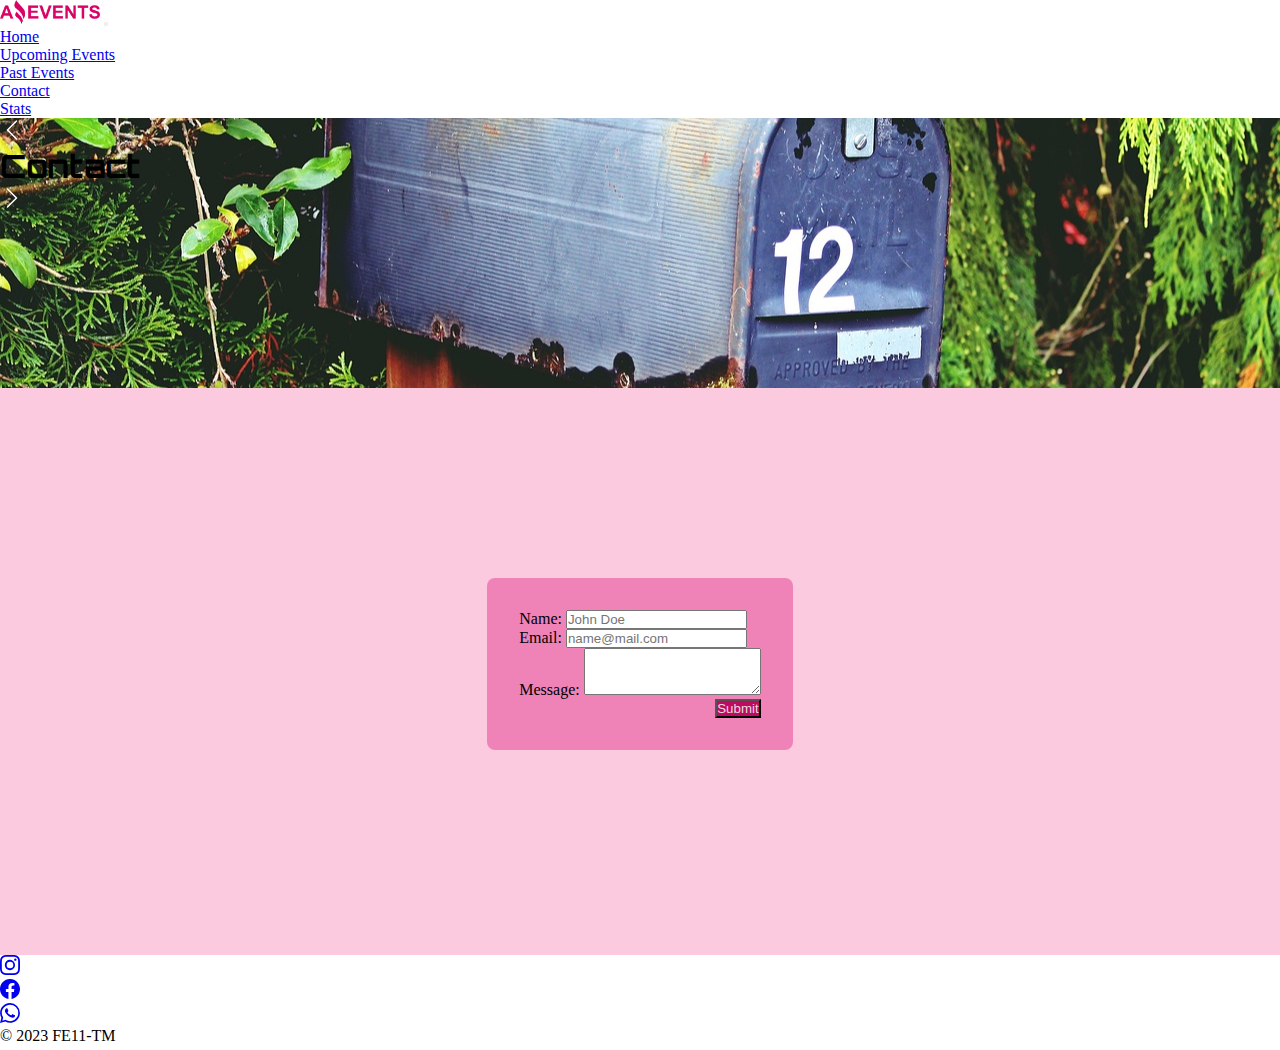
==== commit 299d7810: "add images in slider" ====
--- a/pages/contact.html
+++ b/pages/contact.html
@@ -49,7 +49,7 @@
                     <path fill-rule="evenodd" d="M11.354 1.646a.5.5 0 0 1 0 .708L5.707 8l5.647 5.646a.5.5 0 0 1-.708.708l-6-6a.5.5 0 0 1 0-.708l6-6a.5.5 0 0 1 .708 0z"/>
                 </svg></a>
                 <div class="navbar-nav slider text-light slider align-self-center">
-                    <h1 class="m-1 p-1 text-light text-center">Contact</h1>
+                    <h1 class="m-1 p-1 text-light text-center fs-1">Contact</h1>
                 </div>
                 <a href="./stats.html" class="navigation navbar-brand"><svg xmlns="http://www.w3.org/2000/svg" width="24" height="24" fill="currentColor" class="bi bi-chevron-right" viewBox="0 0 16 16">
                     <path fill-rule="evenodd" d="M4.646 1.646a.5.5 0 0 1 .708 0l6 6a.5.5 0 0 1 0 .708l-6 6a.5.5 0 0 1-.708-.708L10.293 8 4.646 2.354a.5.5 0 0 1 0-.708z"/>
--- a/assets/styles/style.css
+++ b/assets/styles/style.css
@@ -75,7 +75,7 @@
     display: flex;
     justify-content: center;
     align-items: center;
-    min-height: 62.5vh;
+    min-height: 63vh;
 }
 
 .contact {
@@ -122,7 +122,7 @@
     display: flex;
     justify-content: center;
     align-items: center;
-    min-height: 75vh;
+    min-height: 76vh;
     padding-top: 1rem;
 }
 
@@ -163,17 +163,17 @@
 
 #home{
     background-image: url('../img/start.jpg');
-    height: 40vh; 
-    background-position: center;
-    background-repeat: no-repeat; 
-    background-size: cover;
-    font-family: 'Orbitron', sans-serif;
+    height: 30vh; 
+    background-position: 0 60%;
+    background-repeat: no-repeat; 
+    background-size: cover;
+    font-family: 'Indie Flower', cursive;
 }
 
 #upcoming{
     background-image: url('../img/ticket.jpg');
-    height: 40vh; 
-    background-position: bottom;
+    height: 30vh; 
+    background-position: 0 22%;
     background-repeat: no-repeat; 
     background-size: cover;
     font-family: 'Pacifico', cursive;
@@ -181,8 +181,8 @@
 
 #past{
     background-image: url('../img/event.jpg');
-    height: 40vh; 
-    background-position: bottom;
+    height: 30vh; 
+    background-position: 0 60%;
     background-repeat: no-repeat; 
     background-size: cover;
     font-family: 'Kaushan Script', cursive;
@@ -190,26 +190,18 @@
 
 #contact{
     background-image: url('../img/mail12.jpg');
-    height: 20vh; 
+    height: 30vh; 
     background-position: center;
     background-repeat: no-repeat; 
     background-size: cover;
-    font-family: 'Caveat', cursive;
-}
-
-
+    font-family: 'Orbitron', sans-serif;
+}
 
 #stats{
     background-image: url('../img/stock.jpg');
-    height: 20vh; 
+    height: 30vh; 
     background-position: top;
     background-repeat: no-repeat; 
     background-size: cover;
     font-family: 'Michroma', sans-serif;
-}
-/*    font-family: 'Caveat', cursive;
-font-family: 'Indie Flower', cursive;
-font-family: 'Kaushan Script', cursive;
-font-family: 'Michroma', sans-serif;
-font-family: 'Orbitron', sans-serif;
-*/+}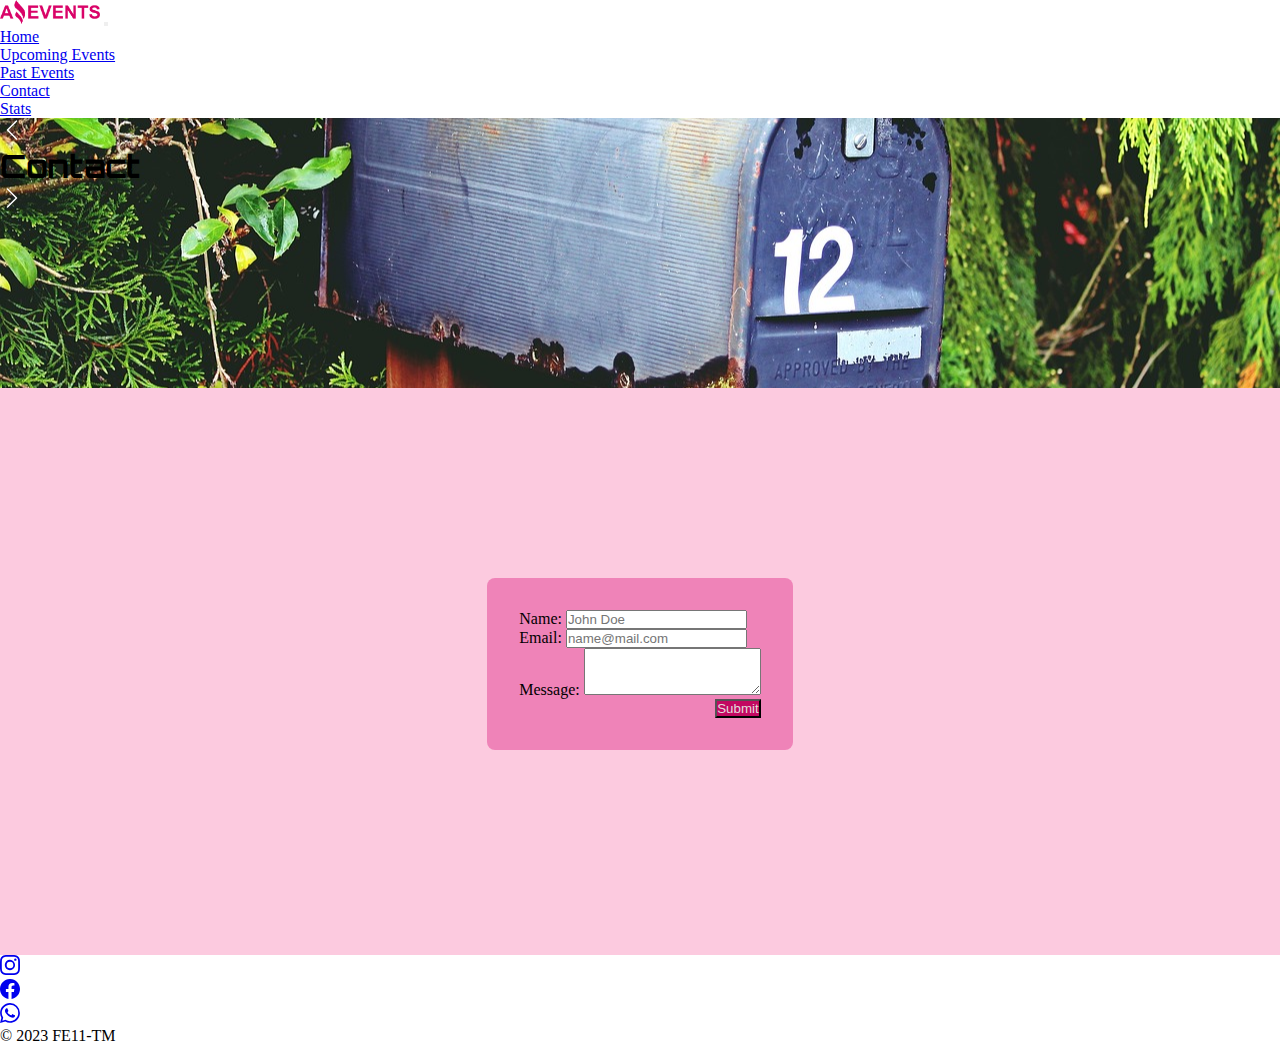
==== commit a2a5e357: "first release v.1.0" ====
--- a/pages/contact.html
+++ b/pages/contact.html
@@ -58,7 +58,7 @@
         </header>
         <main class="form">
             <!-- main Contact -->
-            <div class="container col-sm-7 col-md-6 col-lg-5 col-xl-4">
+            <div class="container col-sm-7 col-md-6 col-lg-5 col-xl-4 p-5">
                 <form action="/" method="GET" class="contact gap-2">
                     <div class="mb-3">
                         <label for="FormControlInput1" class="form-label">Name:</label>
--- a/assets/styles/style.css
+++ b/assets/styles/style.css
@@ -37,6 +37,7 @@
 main{
     background-color: rgb(252, 202, 223);
     padding-bottom: 1rem;
+    min-height: 75vh;
 }
 
 .home{
@@ -106,7 +107,7 @@
     justify-content: center;
     align-items: center;
     flex-direction: column;
-    min-height: 76vh;
+    min-height: 75vh;
     gap: 1rem;
     padding: 3rem;
 }
@@ -158,7 +159,7 @@
 }
 
 footer{
-    height: 10.5vh;
+    min-height: 11.5vh;
 }
 
 #home{
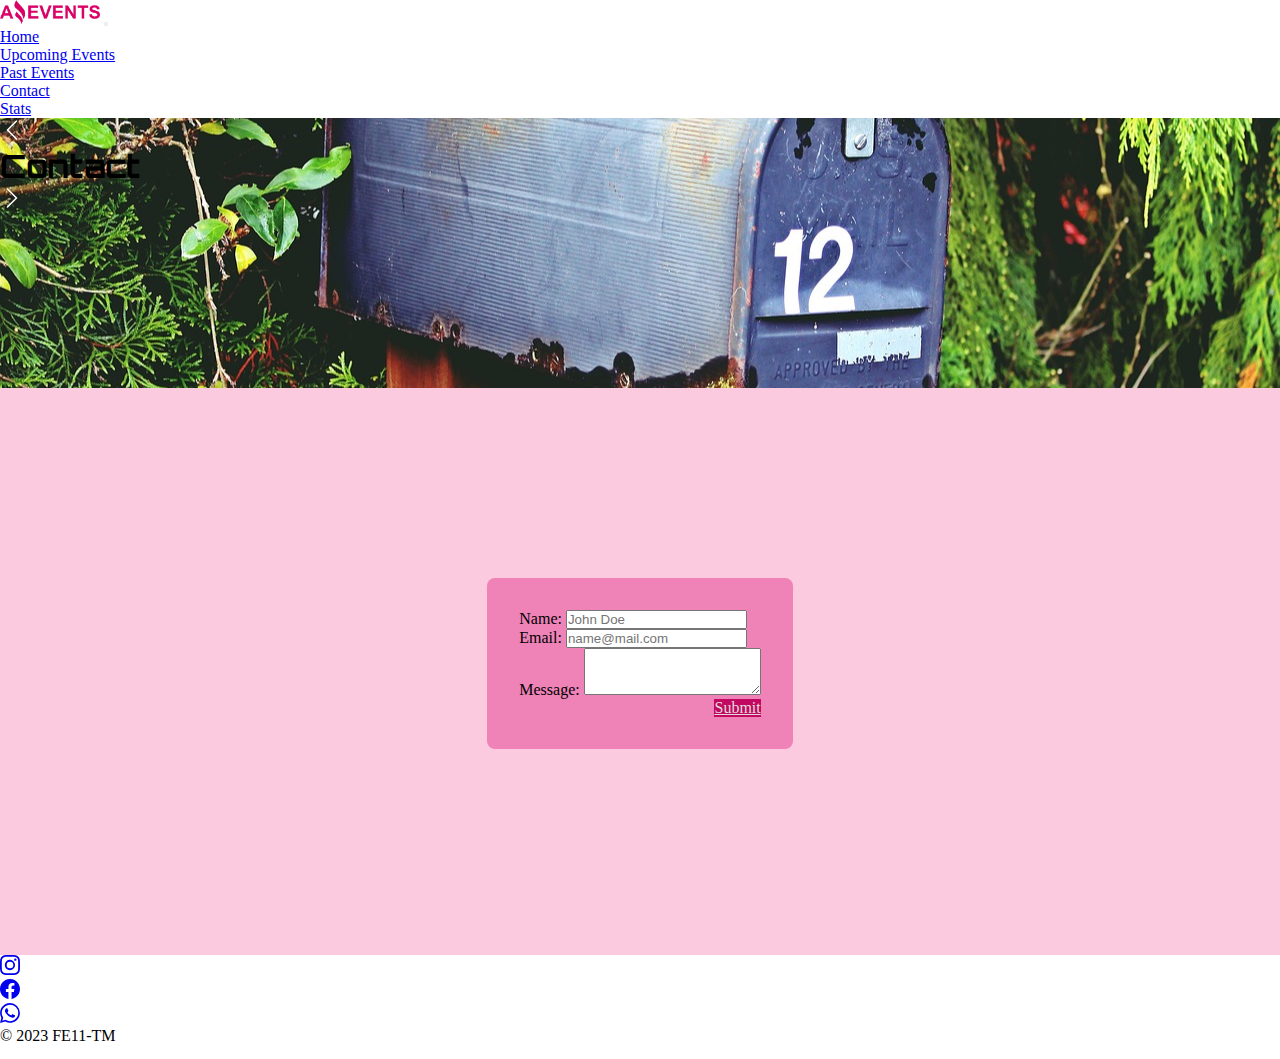
==== commit 55ff7a13: "submit contact.html" ====
--- a/pages/contact.html
+++ b/pages/contact.html
@@ -72,7 +72,8 @@
                         <label for="FormControlTextarea1" class="form-label">Message:</label>
                         <textarea class="form-control" id="FormControlTextarea1" rows="3"></textarea>
                     </div>
-                    <button type="submit" class="btn btn-submit">Submit</button>
+                    <!-- <button type="submit" ></button> -->
+                    <a href="../index.html" class="btn btn-submit">Submit</a>
                 </form>
             </div>            
         </main>
